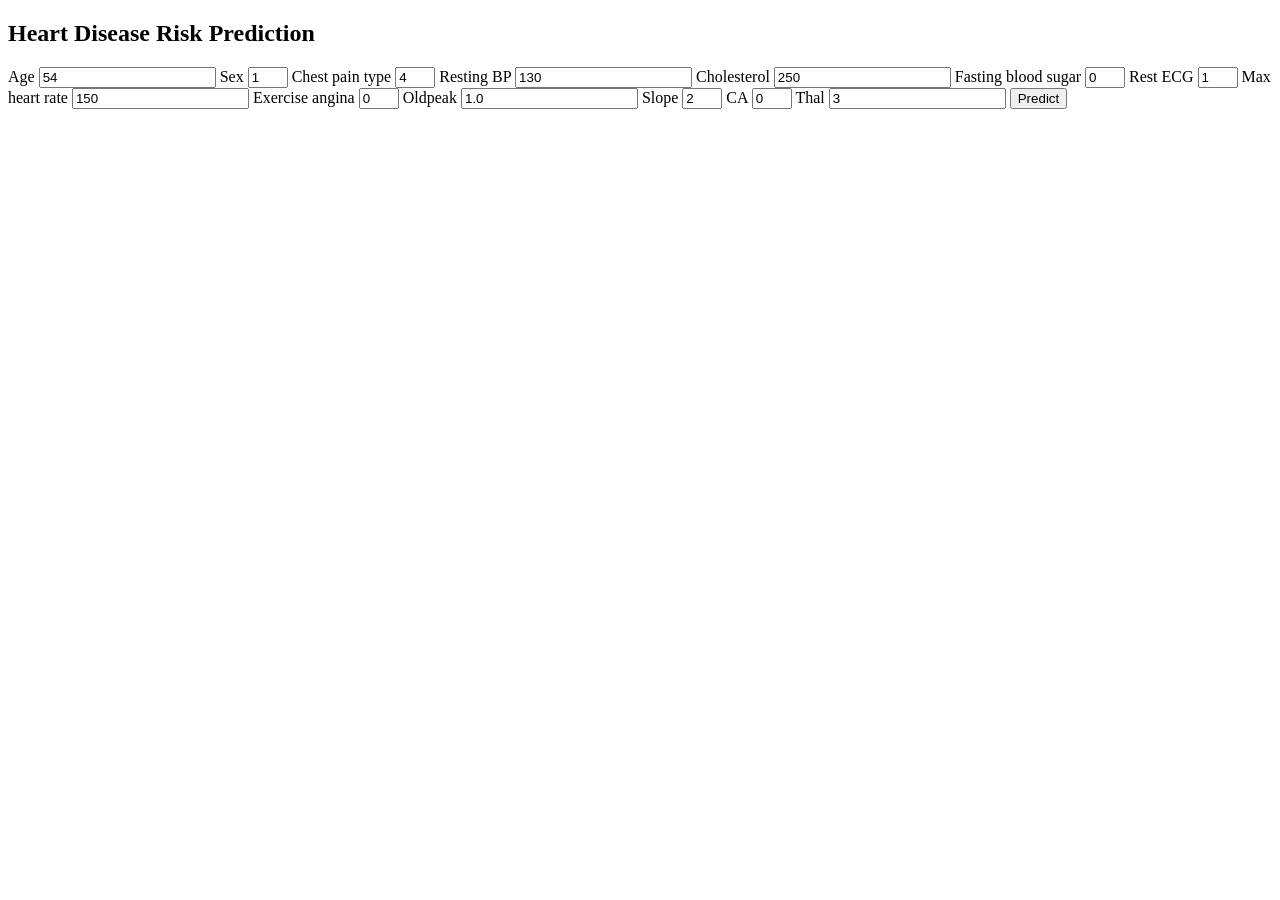
==== templates/index.html @ 69db58ea "feat: implement full MLOps pipeline including data ingestion, model training, Flask API, and Kuberne" ====
<!doctype html>
<html lang="en">
  <head>
    <meta charset="utf-8">
    <meta name="viewport" content="width=device-width, initial-scale=1">
    <title>Heart Disease Risk API</title>
    <link rel="stylesheet" href="{{ url_for('static', filename='style.css') }}">
  </head>
  <body>
    <main class="shell">
      <section class="panel">
        <h1>Heart Disease Risk Prediction</h1>
        <form action="/predict" method="post" class="grid-form">
          <label>Age <input name="age" type="number" step="1" value="54" required></label>
          <label>Sex <input name="sex" type="number" min="0" max="1" value="1" required></label>
          <label>Chest pain type <input name="cp" type="number" min="1" max="4" value="4" required></label>
          <label>Resting BP <input name="trestbps" type="number" step="1" value="130" required></label>
          <label>Cholesterol <input name="chol" type="number" step="1" value="250" required></label>
          <label>Fasting blood sugar <input name="fbs" type="number" min="0" max="1" value="0" required></label>
          <label>Rest ECG <input name="restecg" type="number" min="0" max="2" value="1" required></label>
          <label>Max heart rate <input name="thalach" type="number" step="1" value="150" required></label>
          <label>Exercise angina <input name="exang" type="number" min="0" max="1" value="0" required></label>
          <label>Oldpeak <input name="oldpeak" type="number" step="0.1" value="1.0" required></label>
          <label>Slope <input name="slope" type="number" min="1" max="3" value="2" required></label>
          <label>CA <input name="ca" type="number" min="0" max="3" value="0" required></label>
          <label>Thal <input name="thal" type="number" value="3" required></label>
          <button type="submit">Predict</button>
        </form>
      </section>
    </main>
  </body>
</html>
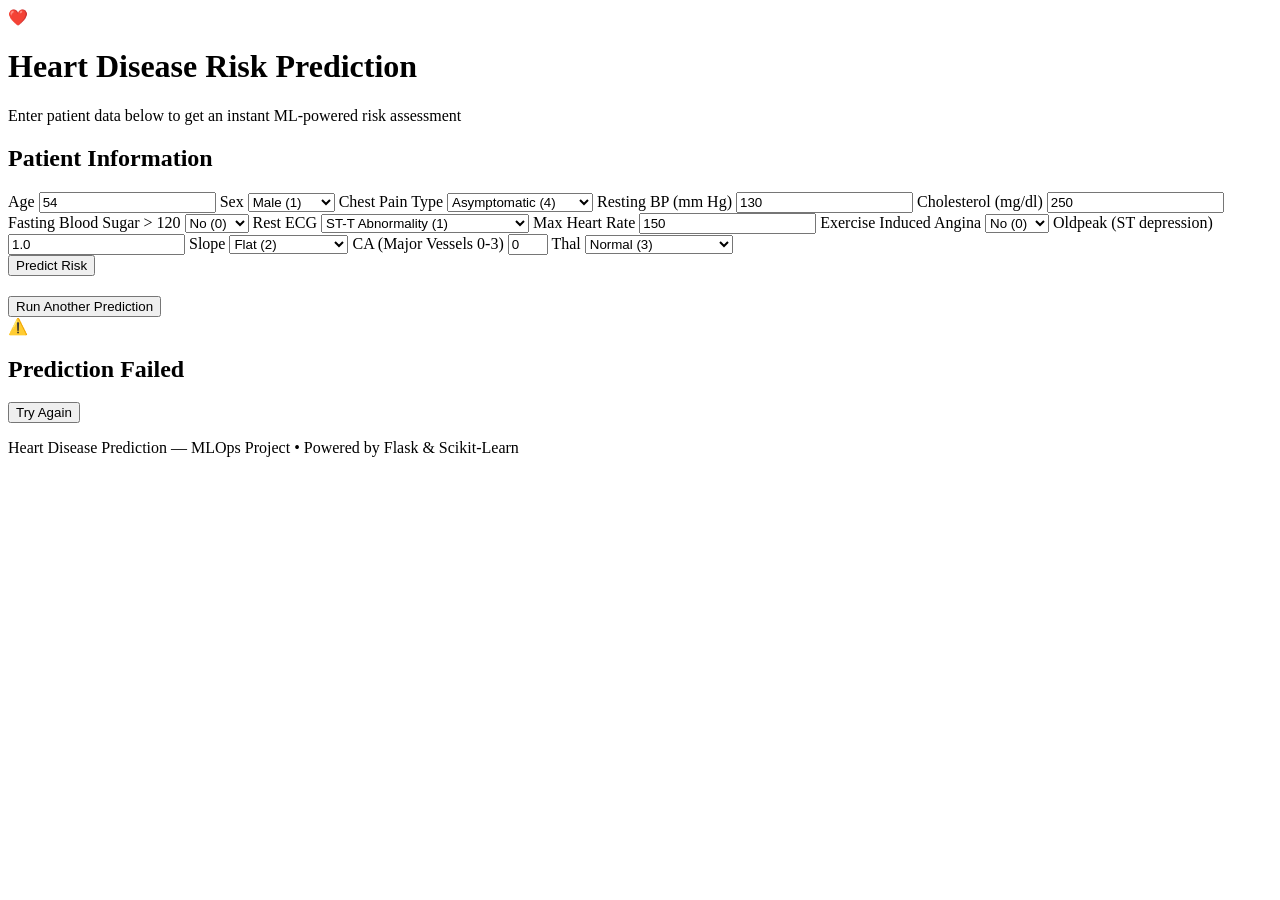
==== commit 5af2eaf2: "feat: implement frontend interface with predictive styling and automated browser launch on startup" ====
--- a/templates/index.html
+++ b/templates/index.html
@@ -3,30 +3,211 @@
   <head>
     <meta charset="utf-8">
     <meta name="viewport" content="width=device-width, initial-scale=1">
-    <title>Heart Disease Risk API</title>
+    <title>Heart Disease Risk Prediction</title>
+    <meta name="description" content="Predict heart disease risk using machine learning. Enter patient data to get an instant risk assessment.">
+    <link rel="preconnect" href="https://fonts.googleapis.com">
+    <link rel="preconnect" href="https://fonts.gstatic.com" crossorigin>
+    <link href="https://fonts.googleapis.com/css2?family=Inter:wght@400;500;600;700;800&display=swap" rel="stylesheet">
     <link rel="stylesheet" href="{{ url_for('static', filename='style.css') }}">
   </head>
   <body>
+
     <main class="shell">
-      <section class="panel">
+      <!-- Header -->
+      <header class="header">
+        <div class="header-icon">&#x2764;&#xFE0F;</div>
         <h1>Heart Disease Risk Prediction</h1>
-        <form action="/predict" method="post" class="grid-form">
-          <label>Age <input name="age" type="number" step="1" value="54" required></label>
-          <label>Sex <input name="sex" type="number" min="0" max="1" value="1" required></label>
-          <label>Chest pain type <input name="cp" type="number" min="1" max="4" value="4" required></label>
-          <label>Resting BP <input name="trestbps" type="number" step="1" value="130" required></label>
-          <label>Cholesterol <input name="chol" type="number" step="1" value="250" required></label>
-          <label>Fasting blood sugar <input name="fbs" type="number" min="0" max="1" value="0" required></label>
-          <label>Rest ECG <input name="restecg" type="number" min="0" max="2" value="1" required></label>
-          <label>Max heart rate <input name="thalach" type="number" step="1" value="150" required></label>
-          <label>Exercise angina <input name="exang" type="number" min="0" max="1" value="0" required></label>
-          <label>Oldpeak <input name="oldpeak" type="number" step="0.1" value="1.0" required></label>
-          <label>Slope <input name="slope" type="number" min="1" max="3" value="2" required></label>
-          <label>CA <input name="ca" type="number" min="0" max="3" value="0" required></label>
-          <label>Thal <input name="thal" type="number" value="3" required></label>
-          <button type="submit">Predict</button>
+        <p class="subtitle">Enter patient data below to get an instant ML-powered risk assessment</p>
+      </header>
+
+      <!-- Form Card -->
+      <section class="card" id="form-card">
+        <h2 class="card-title">Patient Information</h2>
+        <form id="predict-form" class="grid-form">
+          <label>
+            <span class="field-label">Age</span>
+            <input name="age" type="number" step="1" value="54" required id="input-age">
+          </label>
+          <label>
+            <span class="field-label">Sex</span>
+            <select name="sex" required id="input-sex">
+              <option value="1">Male (1)</option>
+              <option value="0">Female (0)</option>
+            </select>
+          </label>
+          <label>
+            <span class="field-label">Chest Pain Type</span>
+            <select name="cp" required id="input-cp">
+              <option value="1">Typical Angina (1)</option>
+              <option value="2">Atypical Angina (2)</option>
+              <option value="3">Non-Anginal Pain (3)</option>
+              <option value="4" selected>Asymptomatic (4)</option>
+            </select>
+          </label>
+          <label>
+            <span class="field-label">Resting BP (mm Hg)</span>
+            <input name="trestbps" type="number" step="1" value="130" required id="input-trestbps">
+          </label>
+          <label>
+            <span class="field-label">Cholesterol (mg/dl)</span>
+            <input name="chol" type="number" step="1" value="250" required id="input-chol">
+          </label>
+          <label>
+            <span class="field-label">Fasting Blood Sugar &gt; 120</span>
+            <select name="fbs" required id="input-fbs">
+              <option value="0" selected>No (0)</option>
+              <option value="1">Yes (1)</option>
+            </select>
+          </label>
+          <label>
+            <span class="field-label">Rest ECG</span>
+            <select name="restecg" required id="input-restecg">
+              <option value="0">Normal (0)</option>
+              <option value="1" selected>ST-T Abnormality (1)</option>
+              <option value="2">Left Ventricular Hypertrophy (2)</option>
+            </select>
+          </label>
+          <label>
+            <span class="field-label">Max Heart Rate</span>
+            <input name="thalach" type="number" step="1" value="150" required id="input-thalach">
+          </label>
+          <label>
+            <span class="field-label">Exercise Induced Angina</span>
+            <select name="exang" required id="input-exang">
+              <option value="0" selected>No (0)</option>
+              <option value="1">Yes (1)</option>
+            </select>
+          </label>
+          <label>
+            <span class="field-label">Oldpeak (ST depression)</span>
+            <input name="oldpeak" type="number" step="0.1" value="1.0" required id="input-oldpeak">
+          </label>
+          <label>
+            <span class="field-label">Slope</span>
+            <select name="slope" required id="input-slope">
+              <option value="1">Upsloping (1)</option>
+              <option value="2" selected>Flat (2)</option>
+              <option value="3">Downsloping (3)</option>
+            </select>
+          </label>
+          <label>
+            <span class="field-label">CA (Major Vessels 0-3)</span>
+            <input name="ca" type="number" min="0" max="3" value="0" required id="input-ca">
+          </label>
+          <label>
+            <span class="field-label">Thal</span>
+            <select name="thal" required id="input-thal">
+              <option value="3" selected>Normal (3)</option>
+              <option value="6">Fixed Defect (6)</option>
+              <option value="7">Reversible Defect (7)</option>
+            </select>
+          </label>
+          <div class="btn-row">
+            <button type="submit" id="btn-predict">
+              <span class="btn-text">Predict Risk</span>
+              <span class="btn-spinner" id="btn-spinner"></span>
+            </button>
+          </div>
         </form>
       </section>
+
+      <!-- Result Card (hidden initially) -->
+      <section class="card result-card hidden" id="result-card">
+        <div class="result-icon" id="result-icon"></div>
+        <h2 class="result-title" id="result-title"></h2>
+        <p class="result-confidence" id="result-confidence"></p>
+        <div class="result-details" id="result-details"></div>
+        <button class="btn-secondary" id="btn-reset" type="button">Run Another Prediction</button>
+      </section>
+
+      <!-- Error Card (hidden initially) -->
+      <section class="card error-card hidden" id="error-card">
+        <div class="result-icon">&#x26A0;&#xFE0F;</div>
+        <h2 class="result-title" style="color: var(--clr-danger);">Prediction Failed</h2>
+        <p class="error-msg" id="error-msg"></p>
+        <button class="btn-secondary" id="btn-retry" type="button">Try Again</button>
+      </section>
+
+      <!-- Footer -->
+      <footer class="footer">
+        <p>Heart Disease Prediction &mdash; MLOps Project &bull; Powered by Flask &amp; Scikit-Learn</p>
+      </footer>
     </main>
+
+    <script>
+      const form = document.getElementById('predict-form');
+      const formCard = document.getElementById('form-card');
+      const resultCard = document.getElementById('result-card');
+      const errorCard = document.getElementById('error-card');
+      const btnPredict = document.getElementById('btn-predict');
+      const btnSpinner = document.getElementById('btn-spinner');
+
+      form.addEventListener('submit', async (e) => {
+        e.preventDefault();
+
+        // Show loading state
+        btnPredict.classList.add('loading');
+        btnPredict.disabled = true;
+
+        const formData = new FormData(form);
+        const payload = Object.fromEntries(formData.entries());
+
+        try {
+          const res = await fetch('/predict', {
+            method: 'POST',
+            headers: { 'Content-Type': 'application/json' },
+            body: JSON.stringify(payload),
+          });
+
+          const data = await res.json();
+
+          if (!res.ok) {
+            throw new Error(data.error || 'Unknown error');
+          }
+
+          // Show result
+          const isRisk = data.prediction === 1;
+          const confidence = (data.confidence * 100).toFixed(1);
+
+          document.getElementById('result-icon').textContent = isRisk ? '⚠️' : '✅';
+          document.getElementById('result-title').textContent = isRisk
+            ? 'Heart Disease Risk Detected'
+            : 'No Heart Disease Risk';
+          document.getElementById('result-title').style.color = isRisk
+            ? 'var(--clr-danger)'
+            : 'var(--clr-success)';
+          document.getElementById('result-confidence').textContent =
+            `Model Confidence: ${confidence}%`;
+          document.getElementById('result-details').innerHTML =
+            `<div class="confidence-bar"><div class="confidence-fill ${isRisk ? 'fill-danger' : 'fill-success'}" style="width:${confidence}%"></div></div>`;
+
+          resultCard.classList.remove('hidden');
+          errorCard.classList.add('hidden');
+          formCard.classList.add('hidden');
+
+          resultCard.scrollIntoView({ behavior: 'smooth' });
+
+        } catch (err) {
+          document.getElementById('error-msg').textContent = err.message;
+          errorCard.classList.remove('hidden');
+          resultCard.classList.add('hidden');
+          formCard.classList.add('hidden');
+        } finally {
+          btnPredict.classList.remove('loading');
+          btnPredict.disabled = false;
+        }
+      });
+
+      // Reset buttons
+      document.getElementById('btn-reset').addEventListener('click', resetView);
+      document.getElementById('btn-retry').addEventListener('click', resetView);
+
+      function resetView() {
+        formCard.classList.remove('hidden');
+        resultCard.classList.add('hidden');
+        errorCard.classList.add('hidden');
+        formCard.scrollIntoView({ behavior: 'smooth' });
+      }
+    </script>
   </body>
 </html>
